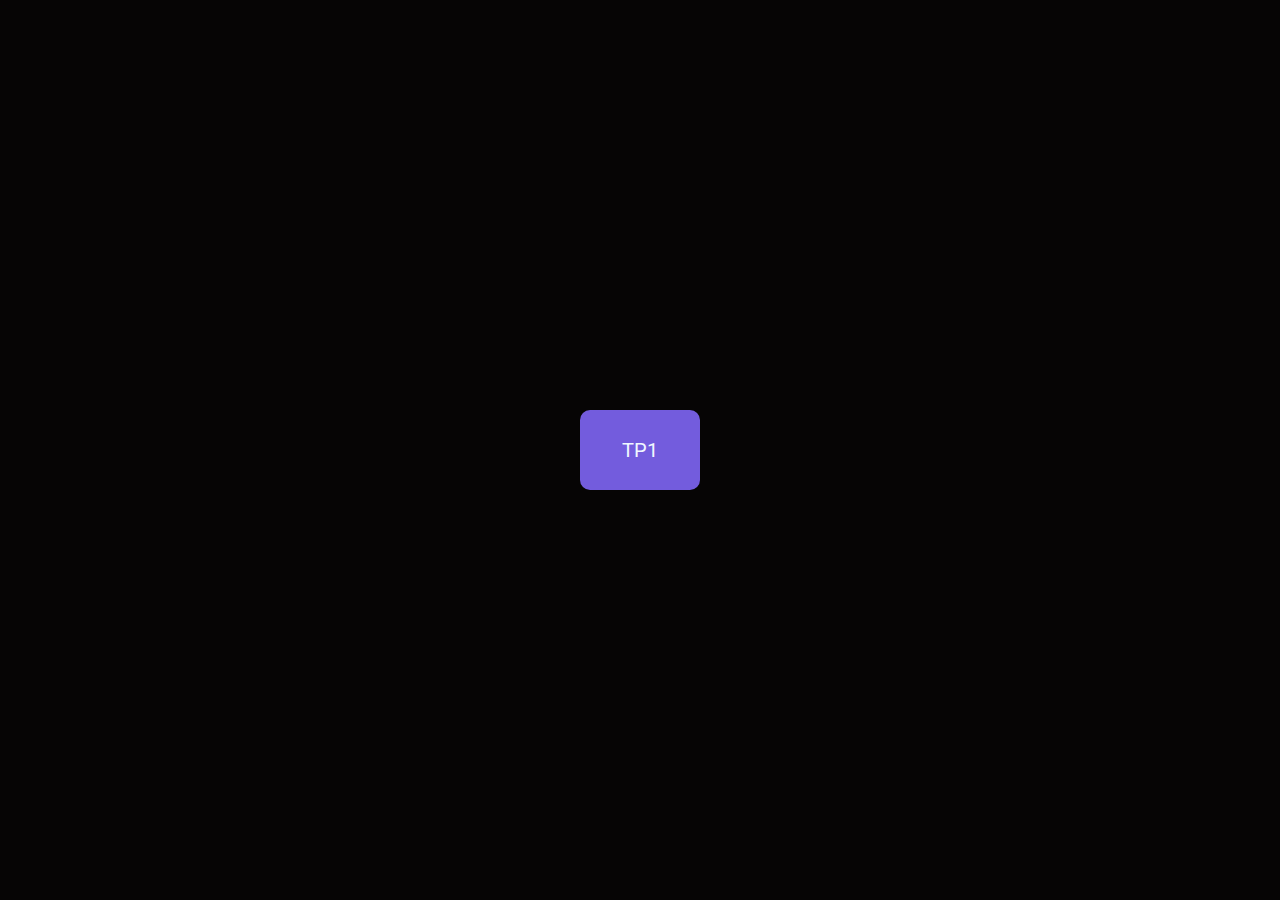
==== index.html @ e8a2fe92 "k" ====
<!DOCTYPE html>
<html lang="en">

<head>
    <meta charset="UTF-8">
    <meta http-equiv="X-UA-Compatible" content="IE=edge">
    <meta name="viewport" content="width=device-width, initial-scale=1.0">
    <title>Document</title>
    <link rel="stylesheet" href="/style/style.css">
</head>

<body>
    <ul class="social-links">
        <li><a href="/html/tp1.html">TP1</a></li>




        </li>
    </ul>

</body>

</html>
---- style/style.css ----
@import url("https://fonts.googleapis.com/css2?family=Roboto&display=swap");
* {
    box-sizing: border-box;
    padding: 0;
    margin: 0;
}

body {
    place-items: center;
    color: white;
    background-color: #060505;
    display: grid;
    height: 100vh;
    width: 100%;
}

.social-links {
    transition: 0.2s ease-in-out;
    position: relative;
    list-style: none;
    display: flex;
    height: 100px;
    width: auto;
}

.social-links:hover>li {
    transform: scale(0.95);
    filter: blur(2px);
}

.social-links li {
    transition: 0.2s ease-in-out;
    border-radius: 10px;
    place-items: center;
    cursor: pointer;
    display: grid;
    margin: 10px;
    height: 80px;
    width: 120px;
    font-size: 20px;
    font-family: "Roboto", sans-serif;
}

.social-links li:hover {
    filter: blur(0px);
    transform: scale(1);
    background-color: #F9EBE0;
}

.social-links li a {
    text-decoration: none;
    color: aliceblue;
}

.social-links :hover {
    color: #735CDD;
}

.social-links li {
    background-color: #735CDD;
}
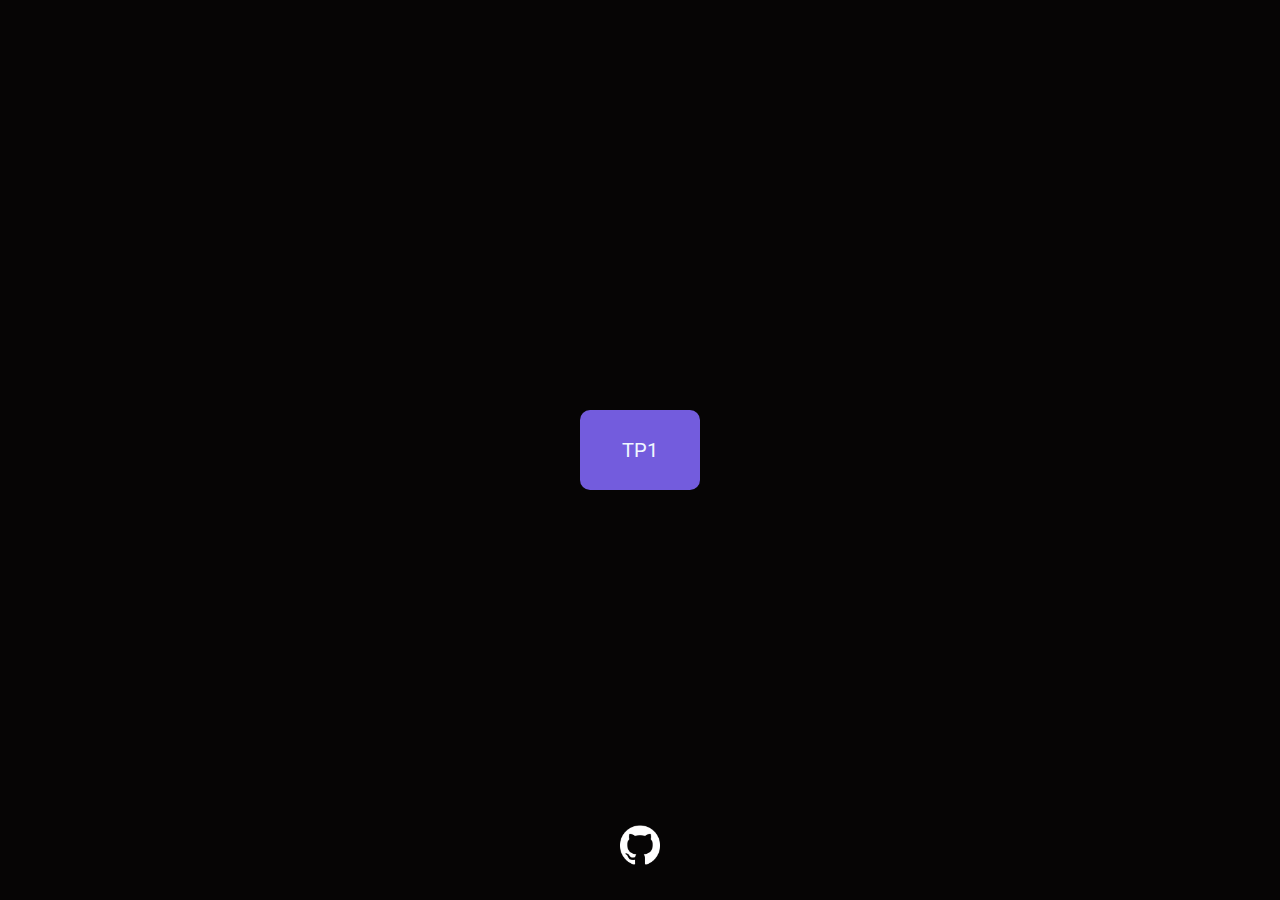
==== commit 2003b8fa: "k" ====
--- a/index.html
+++ b/index.html
@@ -16,8 +16,16 @@
 
 
 
+
         </li>
     </ul>
+    <footer>
+        <a href="https://github.com/StarXmj/techoWeb" target="_blank">
+            <div>
+
+            </div>
+        </a>
+    </footer>
 
 </body>
 
--- a/style/style.css
+++ b/style/style.css
@@ -58,4 +58,32 @@
 
 .social-links li {
     background-color: #735CDD;
+}
+
+footer {
+    position: absolute;
+    bottom: 5px;
+    /* on le colle en bas */
+    width: 100%;
+    height: 70px;
+    /* Hauteur du pied de page */
+    text-align: center;
+}
+
+footer div {
+    display: block;
+    margin-left: auto;
+    margin-right: auto;
+    transition: 0.5s;
+    height: 40px;
+    width: 40px;
+    background-image: url("/img/25231.png");
+    background-repeat: no-repeat;
+    background-size: 40px 40px;
+}
+
+footer div:hover {
+    transition: 0.2s;
+    cursor: pointer;
+    background-image: url("/img/252312.png");
 }